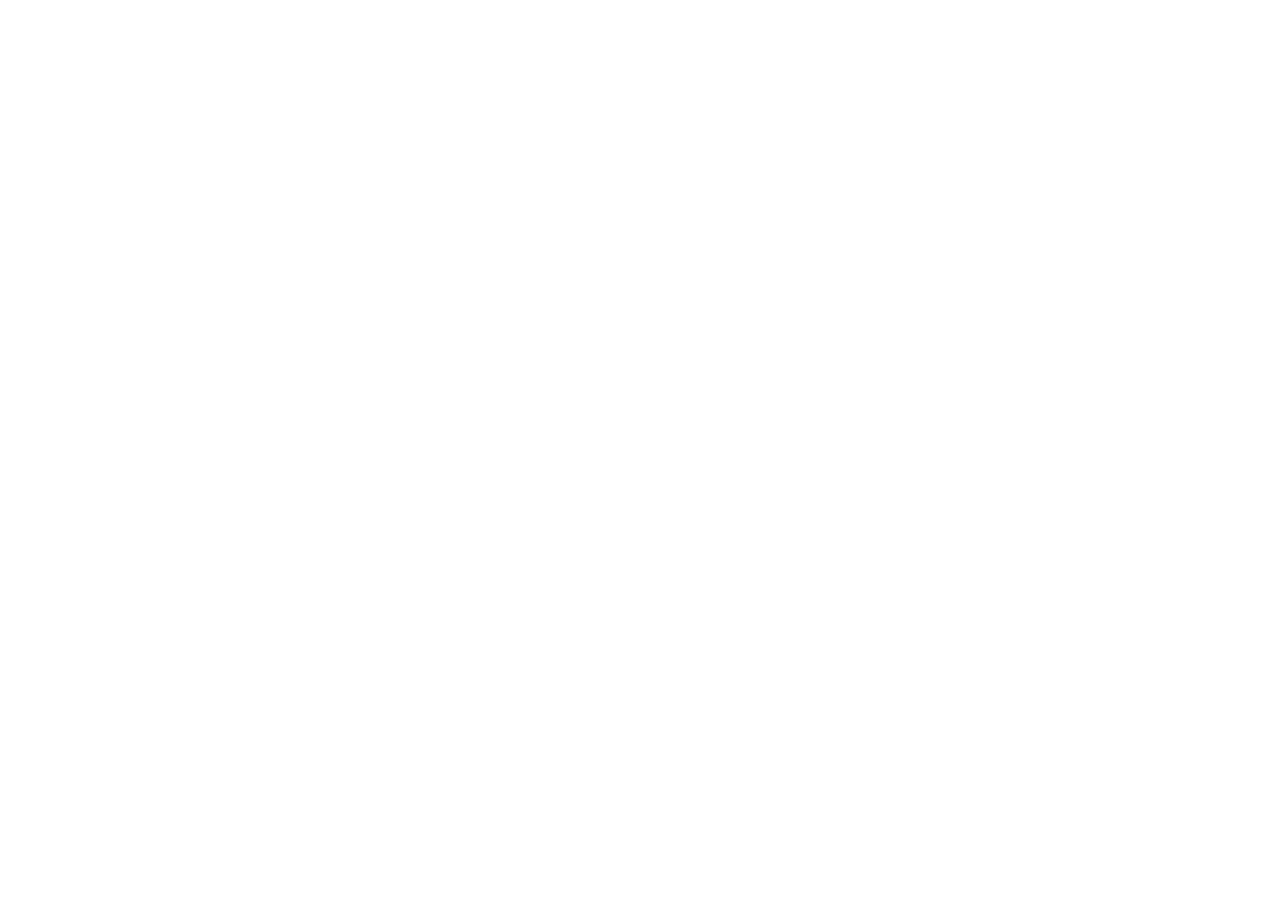
==== index.html @ b0bc411a "structure built - still needs refactoring" ====
<!DOCTYPE html>
<html lang="en">
<head>
    <meta charset="UTF-8">
    <meta name="viewport" content="width=device-width, initial-scale=1.0">
    <title>Tic Tac Toe</title>
</head>
<body>
    <section id="board"></section>
    <!-- row 0 -->
    <div id="c0r0"></div>
    <div id="c1r0"></div>
    <div id="c2r0"></div>
 
    <!-- row 1 -->
    <div id="c1r1"></div>
    <div id="c2r1"></div>
    <div id="c0r1"></div>

    <!-- row 2 -->
    <div id="c0r2"></div>
    <div id="c2r2"></div>
    <div id="c1r2"></div>
    
      
    
</body>
</html>
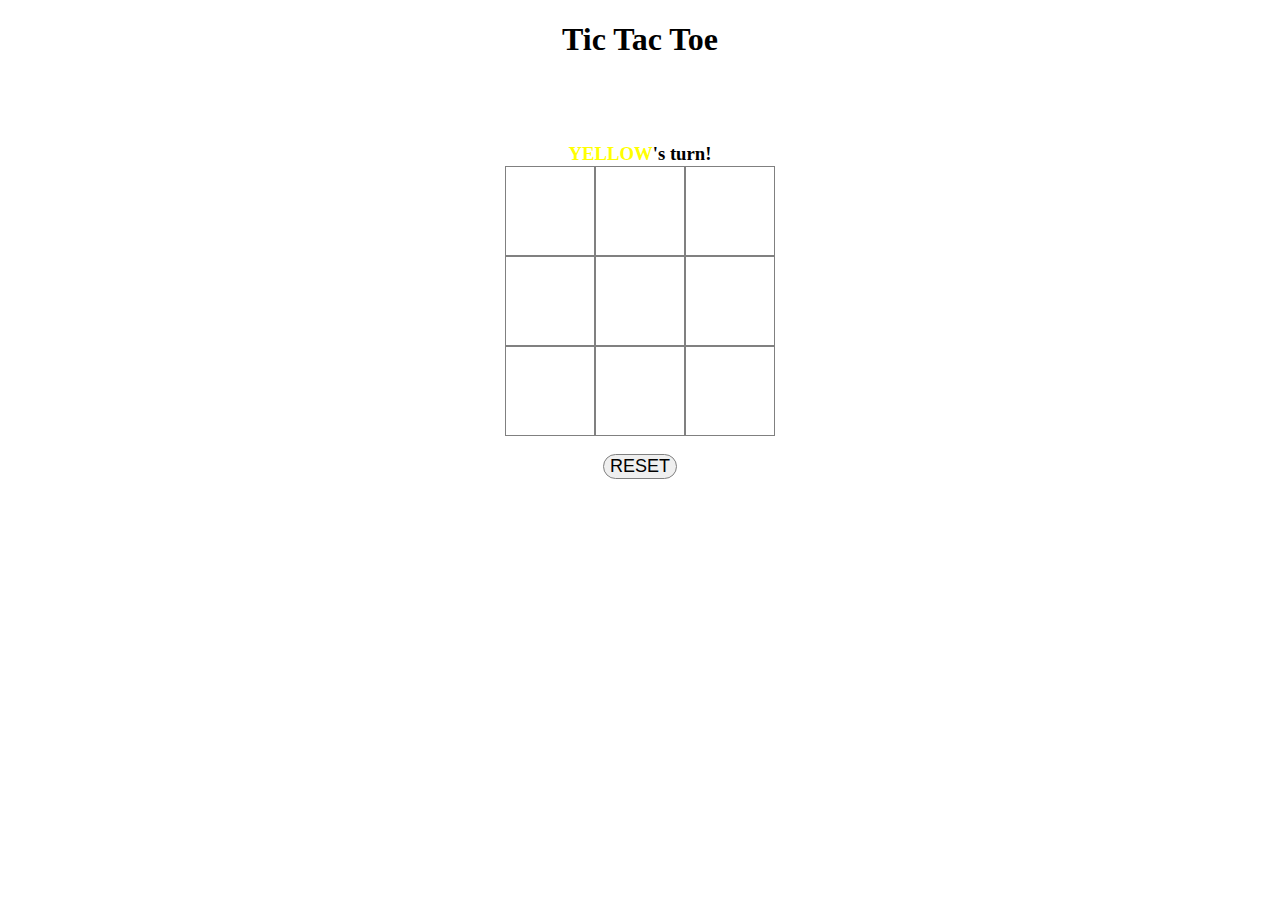
==== commit de814401: "remove duplicate" ====
--- a/index.html
+++ b/index.html
@@ -4,25 +4,38 @@
     <meta charset="UTF-8">
     <meta name="viewport" content="width=device-width, initial-scale=1.0">
     <title>Tic Tac Toe</title>
+    <link rel="stylesheet" href="css/main.css">
+    <script defer src="js/main.js"></script> 
 </head>
 <body>
-    <section id="board"></section>
-    <!-- row 0 -->
-    <div id="c0r0"></div>
-    <div id="c1r0"></div>
-    <div id="c2r0"></div>
+    <h1>Tic Tac Toe</h1>
+    <h2></h2>
+    <h3></h3>
+
+    <section id="board">
+        <!-- row 0 -->
+        <div id="c0r0"></div>
+        <div id="c1r0"></div>
+        <div id="c2r0"></div>
  
-    <!-- row 1 -->
-    <div id="c1r1"></div>
-    <div id="c2r1"></div>
-    <div id="c0r1"></div>
+        <!-- row 1 -->
+         <div id="c0r1"></div>
+         <div id="c1r1"></div>
+         <div id="c2r1"></div>
 
-    <!-- row 2 -->
-    <div id="c0r2"></div>
-    <div id="c2r2"></div>
-    <div id="c1r2"></div>
+         <!-- row 2 -->
+         <div id="c0r2"></div>
+         <div id="c1r2"></div>
+         <div id="c2r2"></div>
+    </section>
+
+    <div>
+        <!-- Reset button -->
+        <button>RESET</button>
+    </div>
+   
     
       
-    
+     
 </body>
 </html>--- a/css/main.css
+++ b/css/main.css
@@ -0,0 +1,49 @@
+* {
+    box-sizing: border-box;
+}
+
+body {
+    display: flex;
+    flex-direction: column;
+    align-items: center;
+    height: 100vh;
+    margin: 0;   
+    
+}
+
+header {
+    font-size: 5vmin;
+    letter-spacing: 1vmin;
+}
+
+h2 {
+    font-size: 3vmin;
+}
+
+button:hover {
+    color: white;
+    background-color: darkgrey;
+}
+
+#board {
+    display: grid;
+    grid-template-columns: repeat(3, 10vmin);
+    grid-template-rows: repeat(3, 10vmin);
+    gap: 0;
+    margin-top: -2vmin;
+}
+
+#board>div {
+    border-radius: 0;
+    border-color: solid black;
+    border: .1vmin solid gray;
+    cursor: pointer;
+}
+
+button {
+    border: 0.1vmin solid grey;
+    border-radius: 2vmin;
+    font-size: 2vmin;
+    margin-top: 2vmin;
+    margin-bottom: 2vmin;
+}